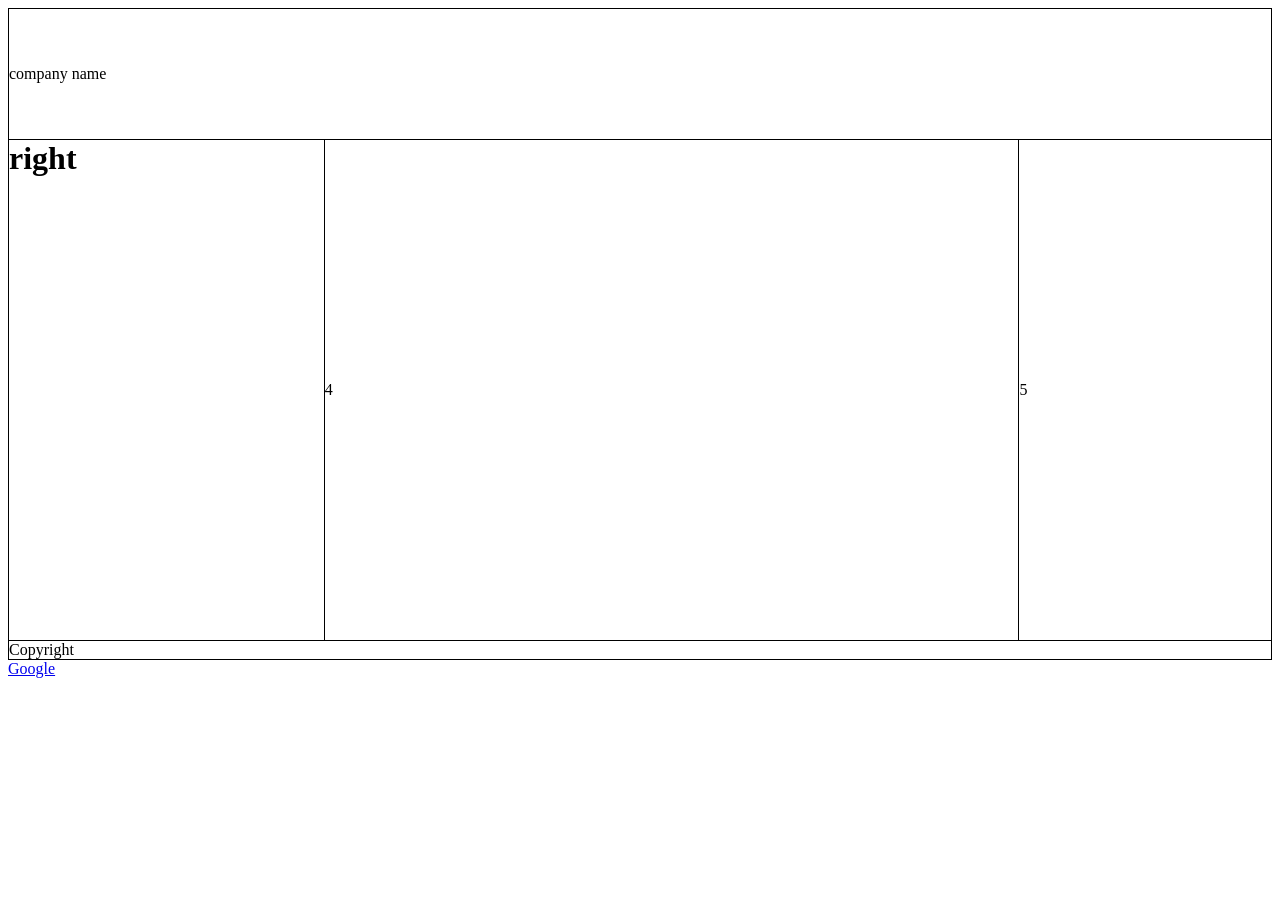
==== index.html @ af6a719f "Rename sait.html to index.html" ====
<!DOCTYPE html>
<html>
      <head>
	       <title>AVL</title>
		   <meta charset="UTF-8">
		   <link href="file.css" rel="stylesheet">
		   <script type="text/javascript" src="jquery-3.2.1.min.js"></script>
		   
	  </head>
	  <body>
	        <table id="main">
		       <tr>
			       <td id="header" colspan="3">
                        company name				   
				   </td>
			   </tr>
			   <tr>
			       <td id="left">
				   <h1 id="menu">right</h1>
					</td>
				   <td>4</td>
				   <td id="right">5</td>
			   </tr>
			   <tr>
			       <td colspan="3">Copyright</td>
			   </tr>
		   </table>
		   <script type="text/javascript" src="script.js"></script>
	   </body>
</html>
---- file.css ----
body
{
	/*background: black;
	background-image: url(fon.jpg);
	background-repeat: no-repeat;
	background-position: center center;
	background-size: cover;
	background-attachment: fixed;*/
}
table,td{
	border: 1px solid black;
	padding : 0;
}
table{
	border-spacing: 0;
	border-collapse: collapse;
}
#main{
	width: 100%;
	margin: 0 auto;
}
#header{
	height: 130px;
}
#left{
	height:500px;
	width: 25%;
}
#right{
	height: 500px;
	width :20%;
}
#menu{
	height:100%;
}
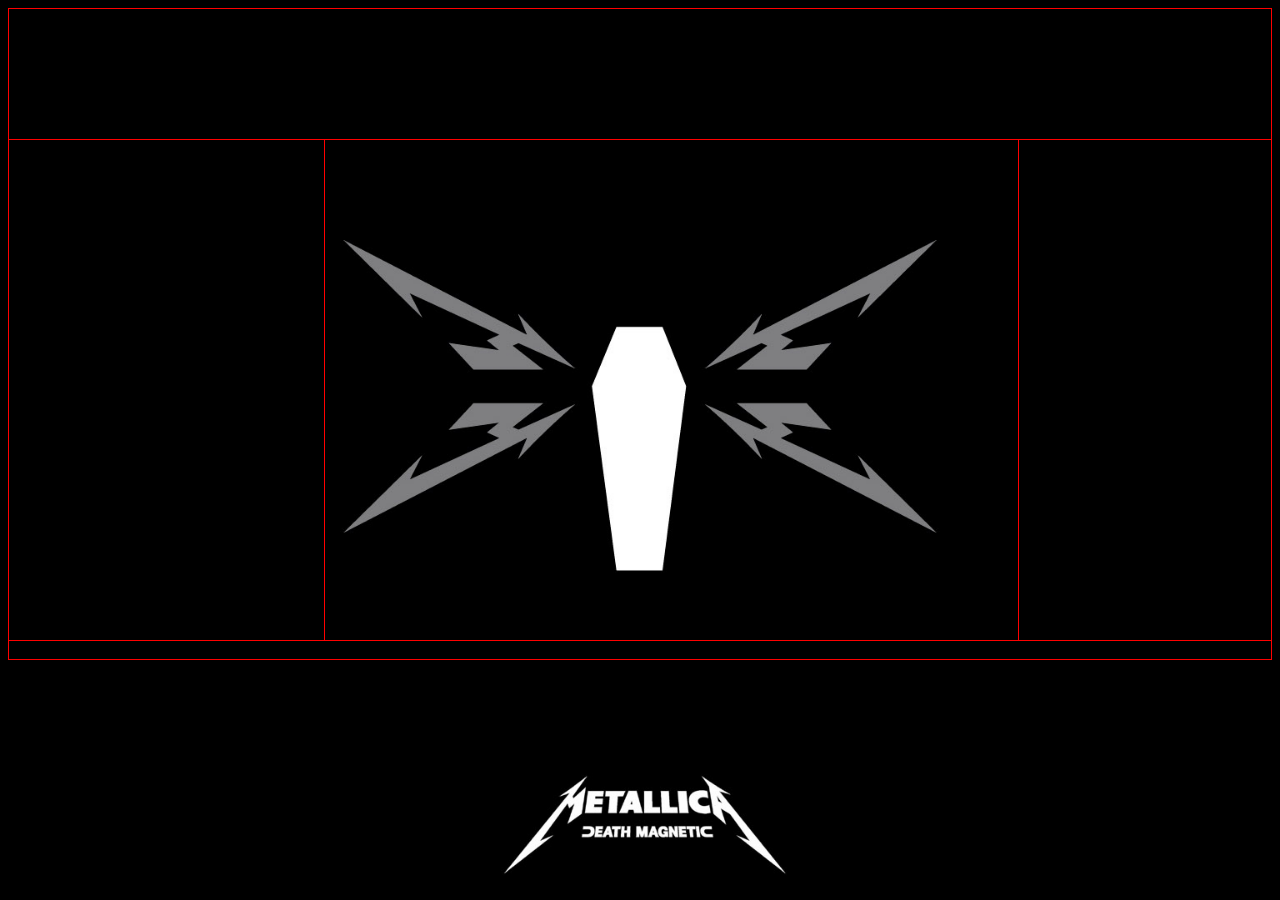
==== commit 8e39ae6d: "2" ====
--- a/index.html
+++ b/index.html
@@ -27,4 +27,4 @@
 		   </table>
 		   <script type="text/javascript" src="script.js"></script>
 	   </body>
-</html>
+</html>
--- a/file.css
+++ b/file.css
@@ -1,15 +1,17 @@
 body
 {
-	/*background: black;
+	background: black;
 	background-image: url(fon.jpg);
 	background-repeat: no-repeat;
 	background-position: center center;
 	background-size: cover;
-	background-attachment: fixed;*/
+	background-attachment: fixed;
 }
 table,td{
-	border: 1px solid black;
+	
+	border: 1px solid red;
 	padding : 0;
+	
 }
 table{
 	border-spacing: 0;
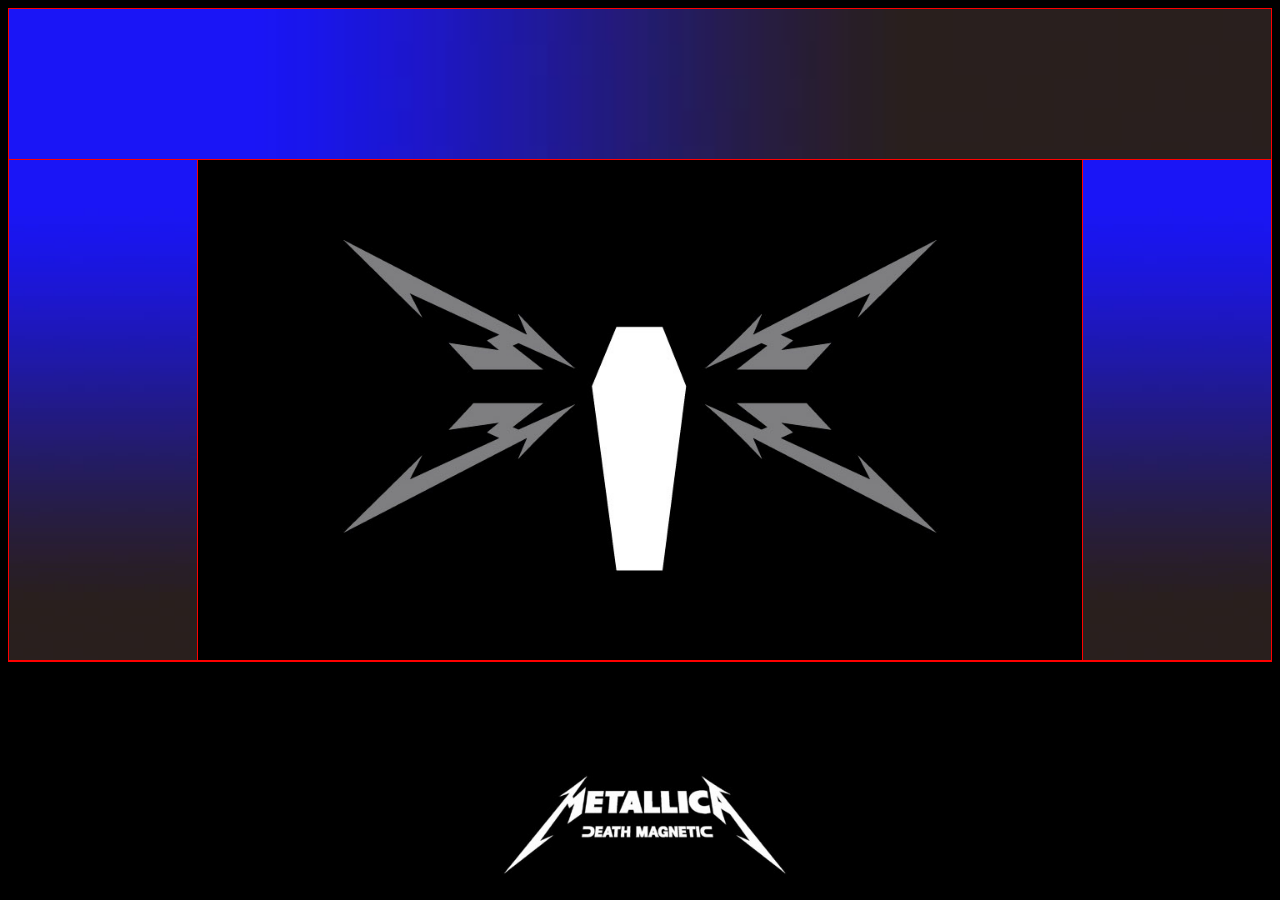
==== commit 3a5cf41a: "real update 1.1" ====
--- a/index.html
+++ b/index.html
@@ -1,7 +1,7 @@
-<!DOCTYPE html>
+﻿<!DOCTYPE html>
 <html>
       <head>
-	       <title>AVL</title>
+	       <title>CSGOFKU</title>
 		   <meta charset="UTF-8">
 		   <link href="file.css" rel="stylesheet">
 		   <script type="text/javascript" src="jquery-3.2.1.min.js"></script>
@@ -11,18 +11,18 @@
 	        <table id="main">
 		       <tr>
 			       <td id="header" colspan="3">
-                        company name				   
+	   
 				   </td>
 			   </tr>
 			   <tr>
 			       <td id="left">
-				   <h1 id="menu">right</h1>
+				   <h1 id="menu"></h1>
 					</td>
 				   <td>4</td>
-				   <td id="right">5</td>
+				   <td id="right"></td>
 			   </tr>
 			   <tr>
-			       <td colspan="3">Copyright</td>
+			       <td colspan="3"></td>
 			   </tr>
 		   </table>
 		   <script type="text/javascript" src="script.js"></script>
--- a/file.css
+++ b/file.css
@@ -22,15 +22,28 @@
 	margin: 0 auto;
 }
 #header{
-	height: 130px;
+	height: 150px;
+	background:url(topp.jpg);
+	background-repeat: no-repeat;
+	background-position: center top;
+	background-size: cover;
+
 }
-#left{
-	height:500px;
-	width: 25%;
+#left {
+    height: 500px;
+    width: 15%;
+    background-image: url(left.jpg);
+    background-position: center top;
+    background-repeat: no-repeat;
+    background-size: 100% 500px;
 }
-#right{
-	height: 500px;
-	width :20%;
+#right {
+    height: 500px;
+    width: 15%;
+    background-image: url(left.jpg);
+    background-position: center top;
+    background-repeat: no-repeat;
+    background-size: 100% 500px;
 }
 #menu{
 	height:100%;
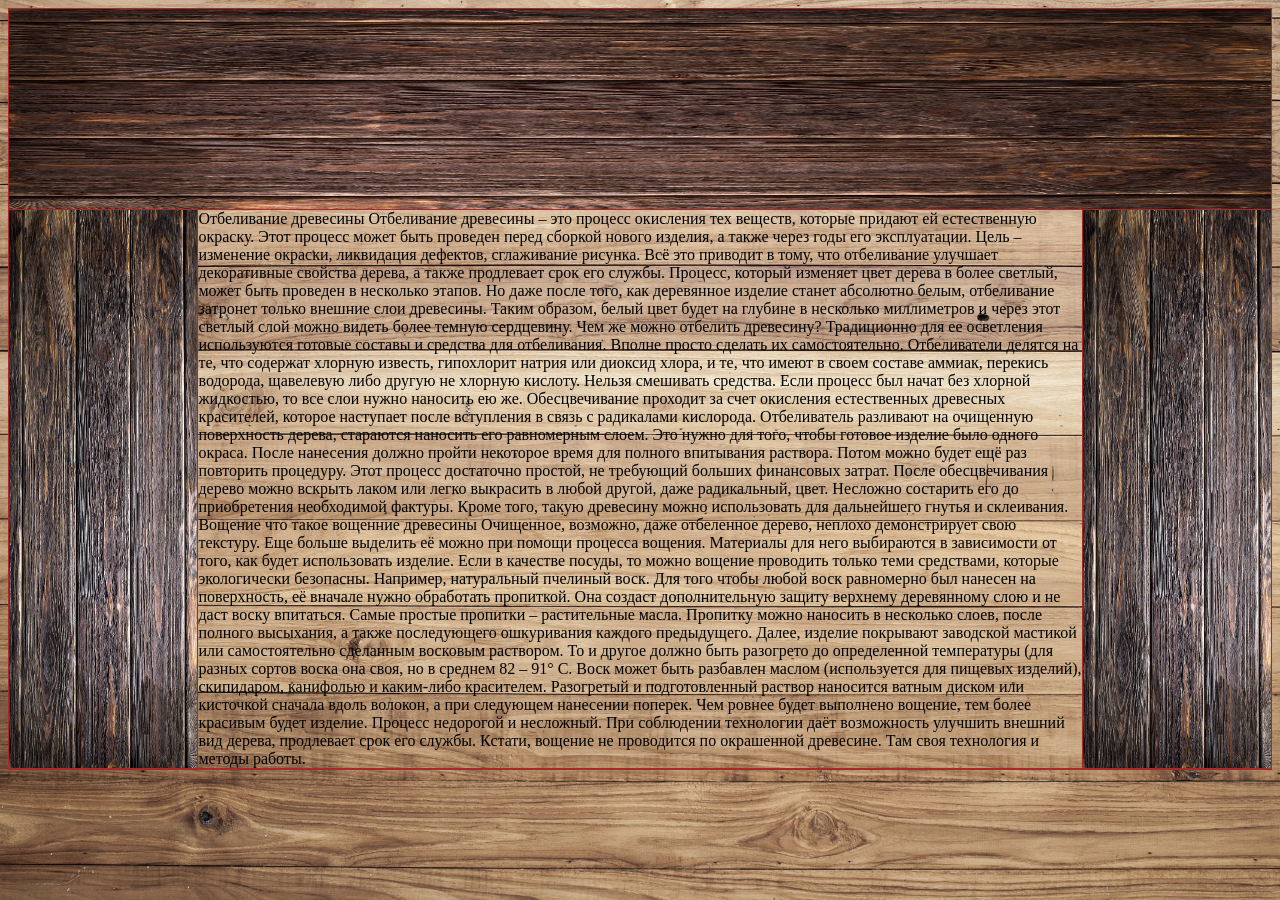
==== commit 87db6c82: "update 1.0.0.1" ====
--- a/index.html
+++ b/index.html
@@ -3,6 +3,7 @@
       <head>
 	       <title>CSGOFKU</title>
 		   <meta charset="UTF-8">
+          <meta name="viewport" content="width=devise-width, initial-scale=1.0">
 		   <link href="file.css" rel="stylesheet">
 		   <script type="text/javascript" src="jquery-3.2.1.min.js"></script>
 		   
@@ -18,7 +19,34 @@
 			       <td id="left">
 				   <h1 id="menu"></h1>
 					</td>
-				   <td>4</td>
+                   <td>
+                       Отбеливание древесины
+                       Отбеливание древесины – это процесс окисления тех веществ, которые придают ей естественную окраску. Этот процесс может быть проведен перед сборкой нового изделия, а также через годы его эксплуатации. Цель – изменение окраски, ликвидация дефектов, сглаживание рисунка. Всё это приводит в тому, что отбеливание улучшает декоративные свойства дерева, а также продлевает срок его службы.
+
+                       Процесс, который изменяет цвет дерева в более светлый, может быть проведен в несколько этапов. Но даже после того, как деревянное изделие станет абсолютно белым, отбеливание затронет только внешние слои древесины. Таким образом, белый цвет будет на глубине в несколько миллиметров и через этот светлый слой можно видеть более темную сердцевину.
+
+                       Чем же можно отбелить древесину? Традиционно для ее осветления используются готовые составы и средства для отбеливания. Вполне просто сделать их самостоятельно. Отбеливатели делятся на те, что содержат хлорную известь, гипохлорит натрия или диоксид хлора, и те, что имеют в своем составе аммиак, перекись водорода, щавелевую либо другую не хлорную кислоту.
+
+                       Нельзя смешивать средства. Если процесс был начат без хлорной жидкостью, то все слои нужно наносить ею же. Обесцвечивание проходит за счет окисления естественных древесных красителей, которое наступает после вступления в связь с радикалами кислорода.
+                       Отбеливатель разливают на очищенную поверхность дерева, стараются наносить его равномерным слоем. Это нужно для того, чтобы готовое изделие было одного окраса. После нанесения должно пройти некоторое время для полного впитывания раствора. Потом можно будет ещё раз повторить процедуру.
+
+                       Этот процесс достаточно простой, не требующий больших финансовых затрат. После обесцвечивания дерево можно вскрыть лаком или легко выкрасить в любой другой, даже радикальный, цвет. Несложно состарить его до приобретения необходимой фактуры. Кроме того, такую древесину можно использовать для дальнейшего гнутья и склеивания.
+
+                       Вощение
+                       что такое вощенние древесины
+
+                       Очищенное, возможно, даже отбеленное дерево, неплохо демонстрирует свою текстуру. Еще больше выделить её можно при помощи процесса вощения. Материалы для него выбираются в зависимости от того, как будет использовать изделие.
+
+                       Если в качестве посуды, то можно вощение проводить только теми средствами, которые экологически безопасны. Например, натуральный пчелиный воск.
+
+                       Для того чтобы любой воск равномерно был нанесен на поверхность, её вначале нужно обработать пропиткой. Она создаст дополнительную защиту верхнему деревянному слою и не даст воску впитаться.
+
+                       Самые простые пропитки – растительные масла. Пропитку можно наносить в несколько слоев, после полного высыхания, а также последующего ошкуривания каждого предыдущего. Далее, изделие покрывают заводской мастикой или самостоятельно сделанным восковым раствором. То и другое должно быть разогрето до определенной температуры (для разных сортов воска она своя, но в среднем 82 – 91° C.
+
+                       Воск может быть разбавлен маслом (используется для пищевых изделий), скипидаром, канифолью и каким-либо красителем. Разогретый и подготовленный раствор наносится ватным диском или кисточкой сначала вдоль волокон, а при следующем нанесении поперек. Чем ровнее будет выполнено вощение, тем более красивым будет изделие.
+
+                       Процесс недорогой и несложный. При соблюдении технологии даёт возможность улучшить внешний вид дерева, продлевает срок его службы. Кстати, вощение не проводится по окрашенной древесине. Там своя технология и методы работы.
+                   </td>
 				   <td id="right"></td>
 			   </tr>
 			   <tr>
--- a/file.css
+++ b/file.css
@@ -9,7 +9,7 @@
 }
 table,td{
 	
-	border: 1px solid red;
+	border: 1px solid brown;
 	padding : 0;
 	
 }
@@ -22,28 +22,27 @@
 	margin: 0 auto;
 }
 #header{
-	height: 150px;
-	background:url(topp.jpg);
+	height: 200px;
+	background:url(top.jpeg);
 	background-repeat: no-repeat;
-	background-position: center top;
-	background-size: cover;
+	background-position: center center;
+	background-size: 100% 100%;
 
 }
 #left {
-    height: 500px;
+    height: 512px;
     width: 15%;
-    background-image: url(left.jpg);
-    background-position: center top;
+    background-image: url(left.jpeg);
+    background-position: center center;
     background-repeat: no-repeat;
-    background-size: 100% 500px;
+    background-size: 100% 100%;
 }
 #right {
-    height: 500px;
     width: 15%;
-    background-image: url(left.jpg);
-    background-position: center top;
+    background-image: url(left.jpeg);
+    background-position: center center;
     background-repeat: no-repeat;
-    background-size: 100% 500px;
+    background-size: 100% 100%;
 }
 #menu{
 	height:100%;
